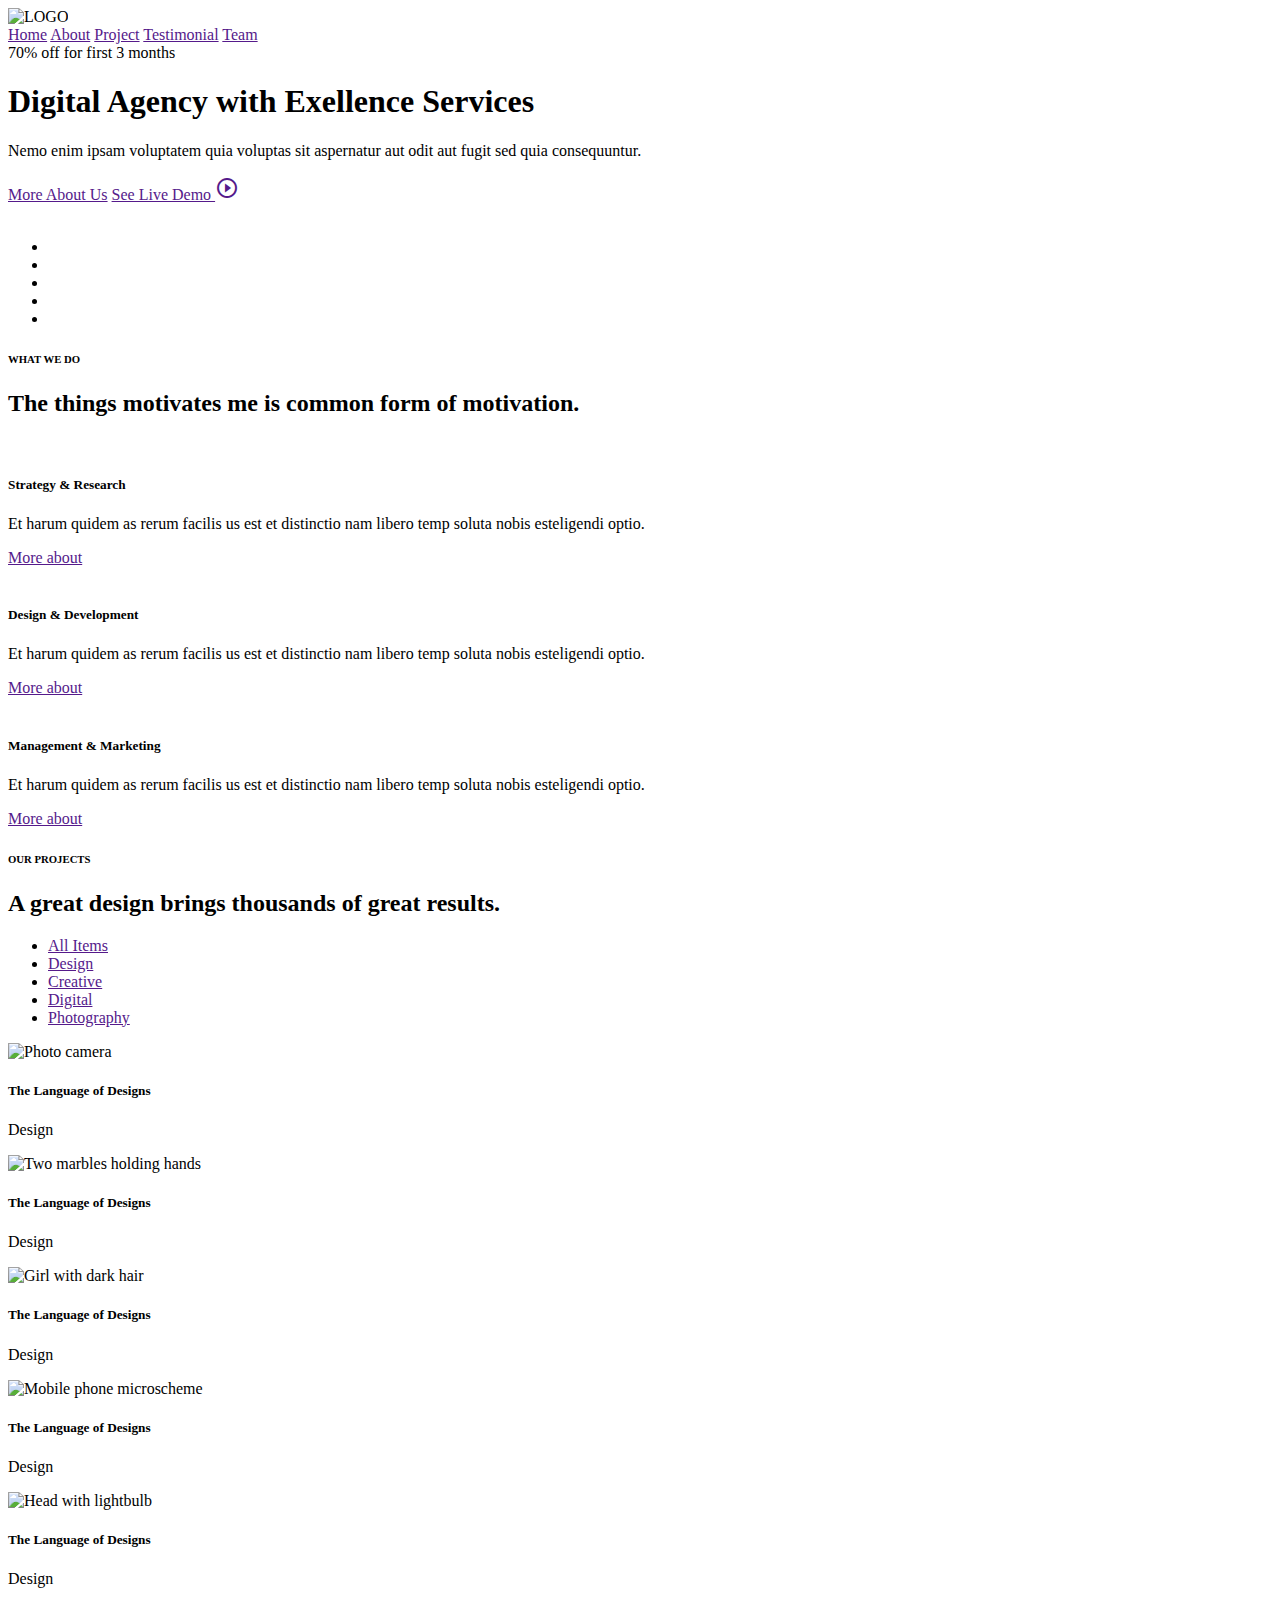
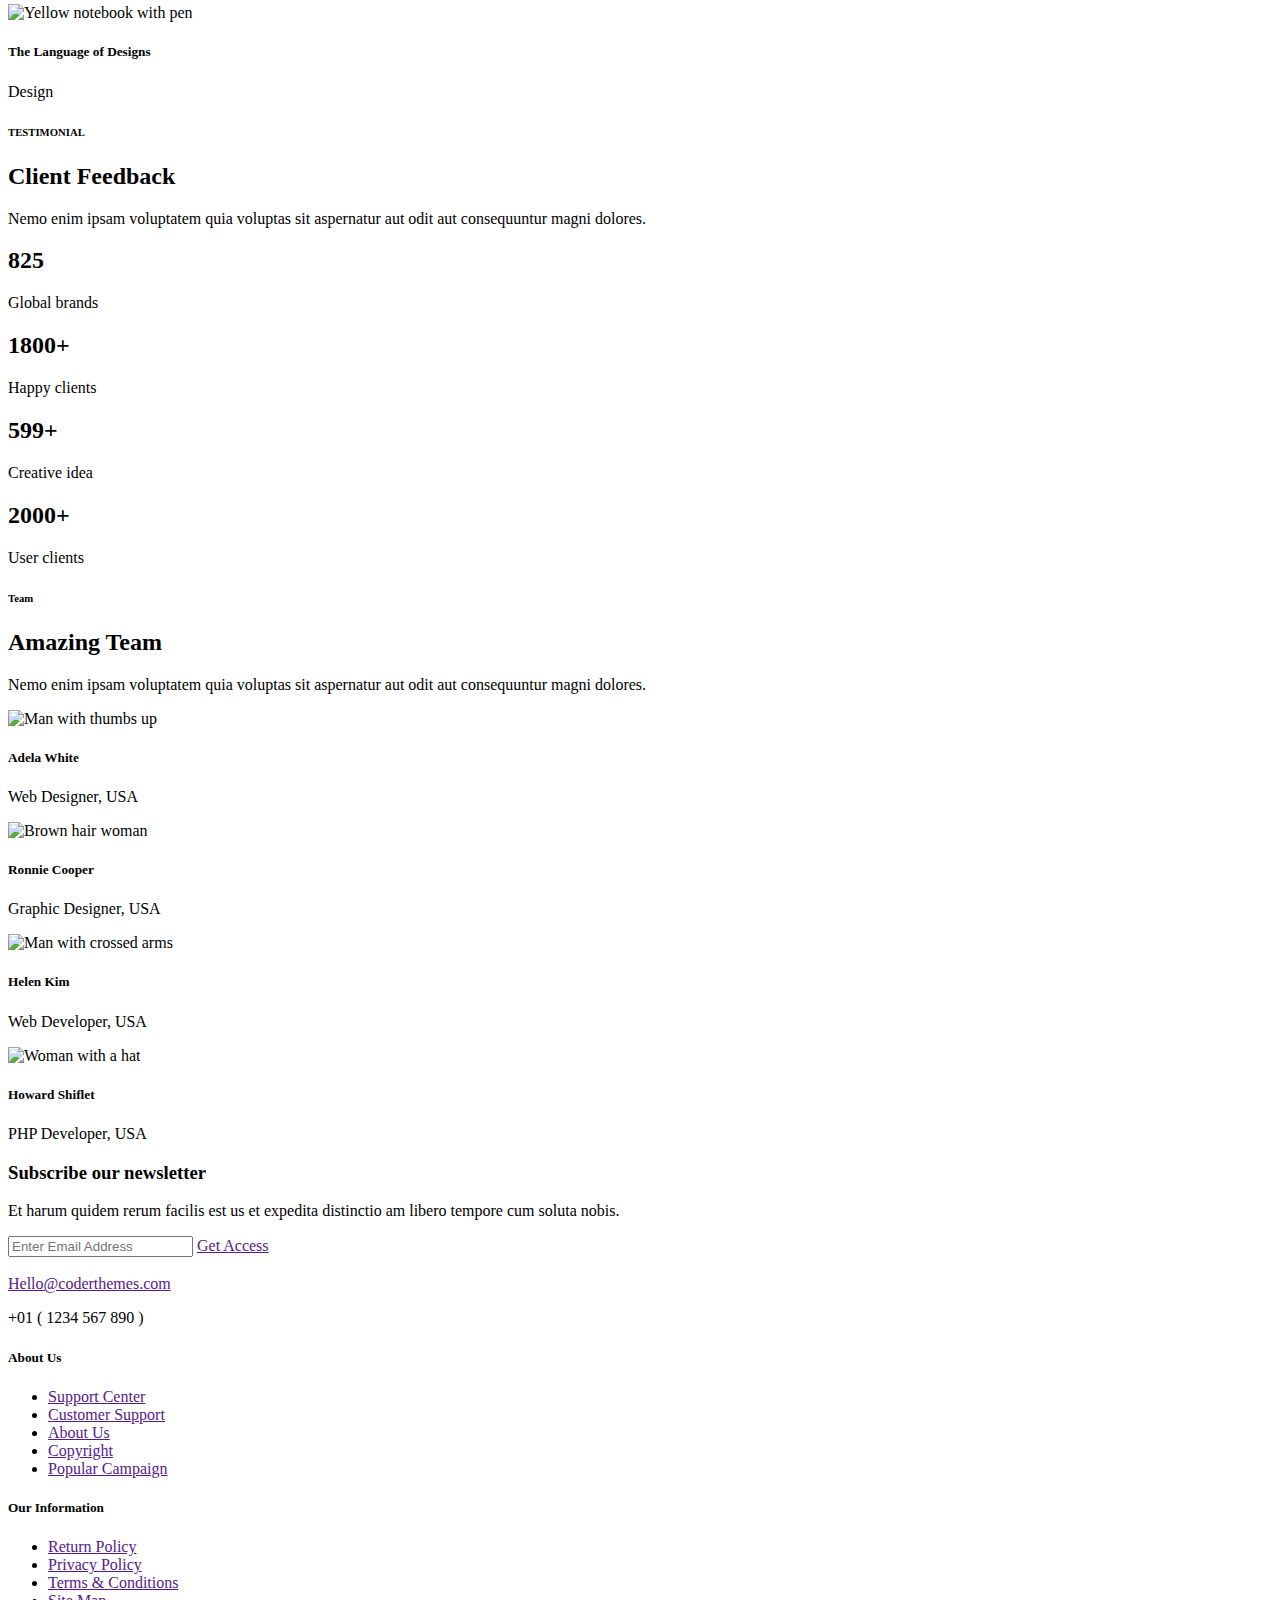
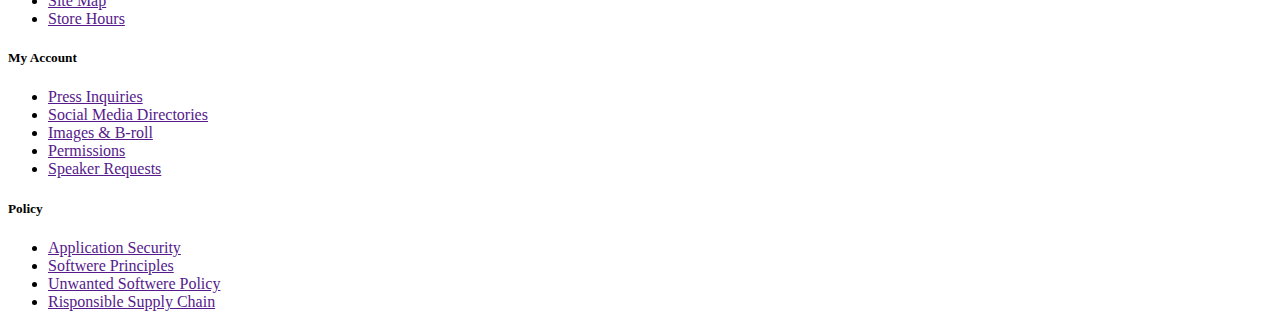
==== 2024-09-02/index.html @ af7a3ec1 "Main changes" ====
<!DOCTYPE html>
<html lang="en">

<head>
    <meta charset="UTF-8">
    <meta name="viewport" content="width=device-width, initial-scale=1.0">

    <title>Document</title>

    <link rel="stylesheet" href="/Paskaita5/styles/footer.css">
    <link rel="stylesheet" href="/Paskaita5/styles/general.css">
    <link rel="stylesheet" href="/Paskaita5/styles/header.css">
    <link rel="stylesheet" href="/Paskaita5/styles/our-project.css">
    <link rel="stylesheet" href="/Paskaita5/styles/statistics.css">
    <link rel="stylesheet" href="/Paskaita5/styles/subscribe.css">
    <link rel="stylesheet" href="/Paskaita5/styles/team.css">
    <link rel="stylesheet" href="/Paskaita5/styles/testimonial.css">
    <link rel="stylesheet" href="/Paskaita5/styles/what-we-do.css">
    <link rel="preconnect" href="https://fonts.googleapis.com">
    <link rel="preconnect" href="https://fonts.gstatic.com" crossorigin>
    <link href="https://fonts.googleapis.com/css2?family=Mandali&display=swap" rel="stylesheet">
    <link href="https://fonts.googleapis.com/icon?family=Material+Icons"
      rel="stylesheet">
</head>

<body>
    <header>
        <div class="nav-container">
            <nav class="container">
                <img src="/Paskaita5/assets/Images/logo-dark.png" alt="LOGO">
                <div>
                    <a href="">Home</a>
                    <a href="">About</a>
                    <a href="">Project</a>
                    <a href="">Testimonial</a>
                    <a href="">Team</a>
                </div>
            </nav>
        </div>
        <section class="hero">
            <div class="container">
                <div class="col">
                    <div class="discount"><span class="green-letters">70% off</span> for first 3 months</div>
                    <h1 class="hero-title">Digital Agency with Exellence Services</h1>
                    <p class="describtion">
                        Nemo enim ipsam voluptatem quia voluptas sit aspernatur aut odit aut fugit sed quia
                        consequuntur.
                    </p>
                    <a href="" class="about-us-btn">More About Us</a>
                    <a href="" class="live-demo-btn">See Live Demo
                        <i class="material-icons md-36">play_circle_outline</i>
                    </a>
                </div>
                <div class="col">
                    <img src="/Paskaita5/assets/Images/hero-img.png" alt="" class="hero-pic">
                </div>
            </div>

            <div class="grey-logos">
                <ul>
                    <li>
                        <img src="/Paskaita5/assets/Images/dribbble.png" alt="">
                    </li>
                    <li>
                        <img src="/Paskaita5/assets/Images/envato.png" alt="">
                    </li>
                    <li>
                        <img src="/Paskaita5/assets/Images/insta.png" alt="">
                    </li>
                    <li>
                        <img src="/Paskaita5/assets/Images/bootstrap.png" alt="">
                    </li>
                    <li>
                        <img src="/Paskaita5/assets/Images/jquery.png" alt="">
                    </li>
                </ul>
            </div>

        </section>
    </header>

    <main> <!-- puslapio pagrindinio turinio semantinis tagas-->
        <section id="what-we-do">
            <div class="container">

                <div class="row">
                    <div class="col">
                        <h6 class="subtitle">WHAT WE DO</h6>
                        <h2 class="title">The things motivates me is common form of motivation.</h2>
                    </div>
                </div>
            </div>
            <div class="container">
                <div class="row">
                    <div class="column">
                        <div class="icon">
                            <img src="/Paskaita5/assets/Images/icon1.png" alt="">
                        </div>
                        <h5 class="icon-title">Strategy & Research</h5>
                        <p class="text">Et harum quidem as rerum facilis us est et distinctio nam libero temp soluta
                            nobis esteligendi optio.</p>
                        <a href="">More about</a>
                    </div>
                    <div class="column">
                        <div class="icon">
                            <img src="/Paskaita5/assets/Images/icon2.png" alt="">
                        </div>
                        <h5 class="icon-title">Design & Development</h5>
                        <p class="text">Et harum quidem as rerum facilis us est et distinctio nam libero temp soluta
                            nobis esteligendi optio.</p>
                        <a href="">More about</a>
                    </div>
                    <div class="column">
                        <div class="icon">
                            <img src="/Paskaita5/assets/Images/icon3.png" alt="">
                        </div>
                        <h5 class="icon-title">Management & Marketing</h5>
                        <p class="text">Et harum quidem as rerum facilis us est et distinctio nam libero temp soluta
                            nobis esteligendi optio.</p>
                        <a href="">More about</a>
                    </div>
                </div>
            </div>
        </section>
        </section>

        <section id="our-project">
            <div class="container">
                <div class="row">
                    <div class="col">
                        <h6 class="subtitle">OUR PROJECTS</h6>
                        <h2 class="title">A great design brings thousands of great results.</h2>
                    </div>
                </div>
                <div class="row">
                    <ul class="menu">
                        <li>
                            <a href="" class="category">All Items</a>
                        </li>
                        <li>
                            <a href="" class="category">Design</a>
                        </li>
                        <li>
                            <a href="" class="category">Creative</a>
                        </li>
                        <li>
                            <a href="" class="category">Digital</a>
                        </li>
                        <li>
                            <a href="" class="category">Photography</a>
                        </li>
                    </ul>
                </div>
            </div>
            <div class="row">
                <div class="card-group">
                    <div class="card">
                        <div class="picture">
                            <img src="/Paskaita5/assets/Images/camera.jpg" alt="Photo camera">
                        </div>
                        <div class="card-text">
                            <h5 class="card-title">The Language of Designs</h5>
                            <p class="subtitle">Design</p>
                        </div>
                    </div>

                    <div class="card">
                        <div class="picture">
                            <img src="/Paskaita5/assets/Images/marbles.jpeg" alt="Two marbles holding hands">
                        </div>
                        <div class="card-text">
                            <h5 class="card-title">The Language of Designs</h5>
                            <p class="subtitle">Design</p>
                        </div>
                    </div>

                    <div class="card">
                        <div class="picture">
                            <img src="/Paskaita5/assets/Images/girl.jpg" alt="Girl with dark hair">
                        </div>
                        <div class="card-text">
                            <h5 class="card-title">The Language of Designs</h5>
                            <p class="subtitle">Design</p>
                        </div>
                    </div>


                    <div class="card">
                        <div class="picture">
                            <img src="/Paskaita5/assets/Images/phone.jpg" alt="Mobile phone microscheme">
                        </div>
                        <div class="card-text">
                            <h5 class="card-title">The Language of Designs</h5>
                            <p class="subtitle">Design</p>
                        </div>
                    </div>


                    <div class="card">
                        <div class="picture">
                            <img src="/Paskaita5/assets/Images/lightbulb.jpg" alt="Head with lightbulb">
                        </div>
                        <div class="card-text">
                            <h5 class="card-title">The Language of Designs</h5>
                            <p class="subtitle">Design</p>
                        </div>
                    </div>


                    <div class="card">
                        <div class="picture">
                            <img src="/Paskaita5/assets/Images/notebook.jpg" alt="Yellow notebook with pen">
                        </div>
                        <div class="card-text">
                            <h5 class="card-title">The Language of Designs</h5>
                            <p class="subtitle">Design</p>
                        </div>
                    </div>
                </div>
            </div>
        </section>

        <section id="testimonial">
            <div class="container">
                <div class="row">
                    <div class="container">
                        <h6 class="subtitle">TESTIMONIAL</h6>
                        <h2 class="title">Client Feedback</h2>
                        <p class="describtion">Nemo enim ipsam voluptatem quia voluptas sit aspernatur aut odit aut
                            consequuntur magni dolores.</p>
                    </div>
                </div>
                <div class="row">
                    <div class="slider">

                    </div>
                    <div class="pagination">

                    </div>
                </div>
            </div>
        </section>

        <section id="statistics">
            <div class="container">
                <div class="row">
                    <div class="content">
                        <h2 class="number">825</h2>
                        <p class="text-number">Global brands</p>
                    </div>
                    <div class="content">
                        <h2 class="number">1800+</h2>
                        <p class="text-number">Happy clients</p>
                    </div>
                    <div class="content">
                        <h2 class="number">599+</h2>
                        <p class="text-number">Creative idea</p>
                    </div>
                    <div class="content">
                        <h2 class="number">2000+</h2>
                        <p class="text-number">User clients</p>
                    </div>
                </div>
            </div>
        </section>

        <section class="team">
            <div class="container">
                <div class="row">
                    <h6 class="subtitle">Team</h6>
                    <h2 class="title">Amazing Team</h2>
                    <p class="describtion">Nemo enim ipsam voluptatem quia voluptas sit aspernatur aut odit aut
                        consequuntur magni dolores.</p>
                </div>
                <div class="row">
                    <div class="team">
                        <img src="/Paskaita5/assets/Images/team1.png" alt="Man with thumbs up" class="photo">
                        <h5 class="team-name">Adela White</h5>
                        <p class="job-title">Web Designer, USA</p>
                    </div>
                    <div class="team">
                        <img src="/Paskaita5/assets/Images/team2.png" alt="Brown hair woman" class="photo">
                        <h5 class="team-name">Ronnie Cooper</h5>
                        <p class="job-title">Graphic Designer, USA</p>
                    </div>
                    <div class="team">
                        <img src="/Paskaita5/assets/Images/team3.png" alt="Man with crossed arms" class="photo">
                        <h5 class="team-name">Helen Kim</h5>
                        <p class="job-title">Web Developer, USA</p>
                    </div>
                    <div class="team">
                        <img src="/Paskaita5/assets/Images/team4.png" alt="Woman with a hat" class="photo">
                        <h5 class="team-name">Howard Shiflet</h5>
                        <p class="job-title">PHP Developer, USA</p>
                    </div>
                </div>
            </div>
        </section>

        <section id="subscribe">
            <div class="subscribe-part">
                <div class="container">
                    <div class="text">
                        <h3 class="title">Subscribe our newsletter</h3>
                        <p class="subsribtion">Et harum quidem rerum facilis est us et expedita distinctio am libero
                            tempore cum soluta nobis.</p>
                    </div>
                    <div class="form-part">
                        <div class="container">
                            <i class="icon"></i>
                            <input type="email" class="email-form" placeholder="Enter Email Address">
                            <a href="" class="btn">Get Access</a>
                        </div>
                    </div>
                </div>
            </div>
            <div class="ending">
                <div class="row">
                    <div class="up-part">
                        <div class="footer-logo">
                            <a href="">
                                <img src="" alt="">
                            </a>
                        </div>
                        <a href="" class="light-text">Hello@coderthemes.com</a>
                        <p class="light-text">+01 ( 1234 567 890 )</p>
                    </div>
                    <div class="down-part">
                        <div class="row">
                            <div class="column">
                                <h5 class="footer-subtitle">About Us</h5>
                                <ul class="category-list">
                                    <li>
                                        <a href="" class="footer-link">Support Center</a>
                                    </li>
                                    <li>
                                        <a href="" class="footer-link">Customer Support</a>
                                    </li>
                                    <li>
                                        <a href="" class="footer-link">About Us</a>
                                    </li>
                                    <li>
                                        <a href="" class="footer-link">Copyright</a>
                                    </li>
                                    <li>
                                        <a href="" class="footer-link">Popular Campaign</a>
                                    </li>
                                </ul>
                            </div>
                            <div class="column">
                                <h5 class="footer-subtitle">Our Information</h5>
                                <ul class="category-list">
                                    <li>
                                        <a href="" class="footer-link">Return Policy</a>
                                    </li>
                                    <li>
                                        <a href="" class="footer-link">Privacy Policy</a>
                                    </li>
                                    <li>
                                        <a href="" class="footer-link">Terms & Conditions</a>
                                    </li>
                                    <li>
                                        <a href="" class="footer-link">Site Map</a>
                                    </li>
                                    <li>
                                        <a href="" class="footer-link">Store Hours</a>
                                    </li>
                                </ul>
                            </div>
                            <div class="column">
                                <h5 class="footer-subtitle">My Account</h5>
                                <ul class="category-list">
                                    <li>
                                        <a href="" class="footer-link">Press Inquiries</a>
                                    </li>
                                    <li>
                                        <a href="" class="footer-link">Social Media Directories</a>
                                    </li>
                                    <li>
                                        <a href="" class="footer-link">Images & B-roll</a>
                                    </li>
                                    <li>
                                        <a href="" class="footer-link">Permissions</a>
                                    </li>
                                    <li>
                                        <a href="" class="footer-link">Speaker Requests</a>
                                    </li>
                                </ul>
                            </div>
                            <div class="column">
                                <h5 class="footer-subtitle">Policy</h5>
                                <ul class="category-list">
                                    <li>
                                        <a href="" class="footer-link">Application Security</a>
                                    </li>
                                    <li>
                                        <a href="" class="footer-link">Softwere Principles</a>
                                    </li>
                                    <li>
                                        <a href="" class="footer-link">Unwanted Softwere Policy</a>
                                    </li>
                                    <li>
                                        <a href="" class="footer-link">Risponsible Supply Chain</a>
                                    </li>
                                </ul>
                            </div>
                        </div>
                    </div>
                </div>
            </div>
        </section>
    </main>

    <footer>
        <a href="" class="back-to-top-btn">
            <i></i>
        </a>
    </footer>

</body>

</html>
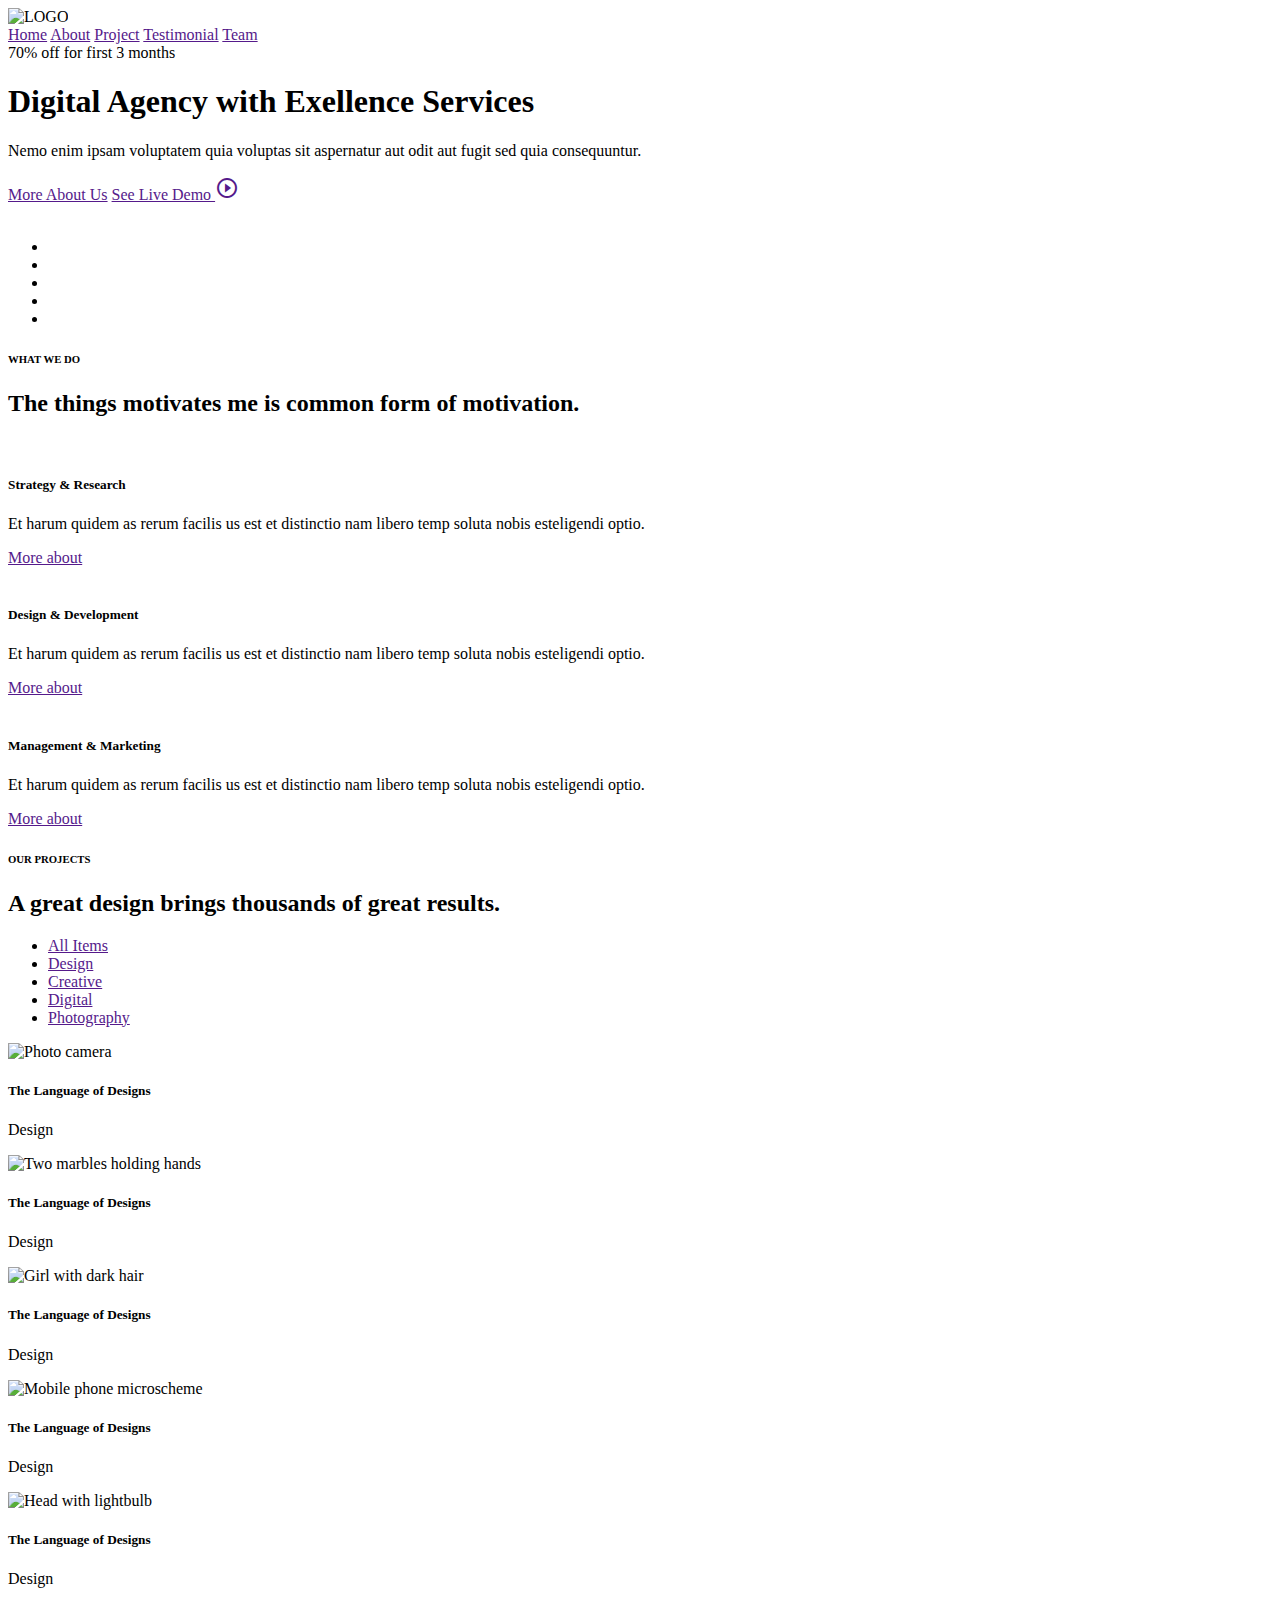
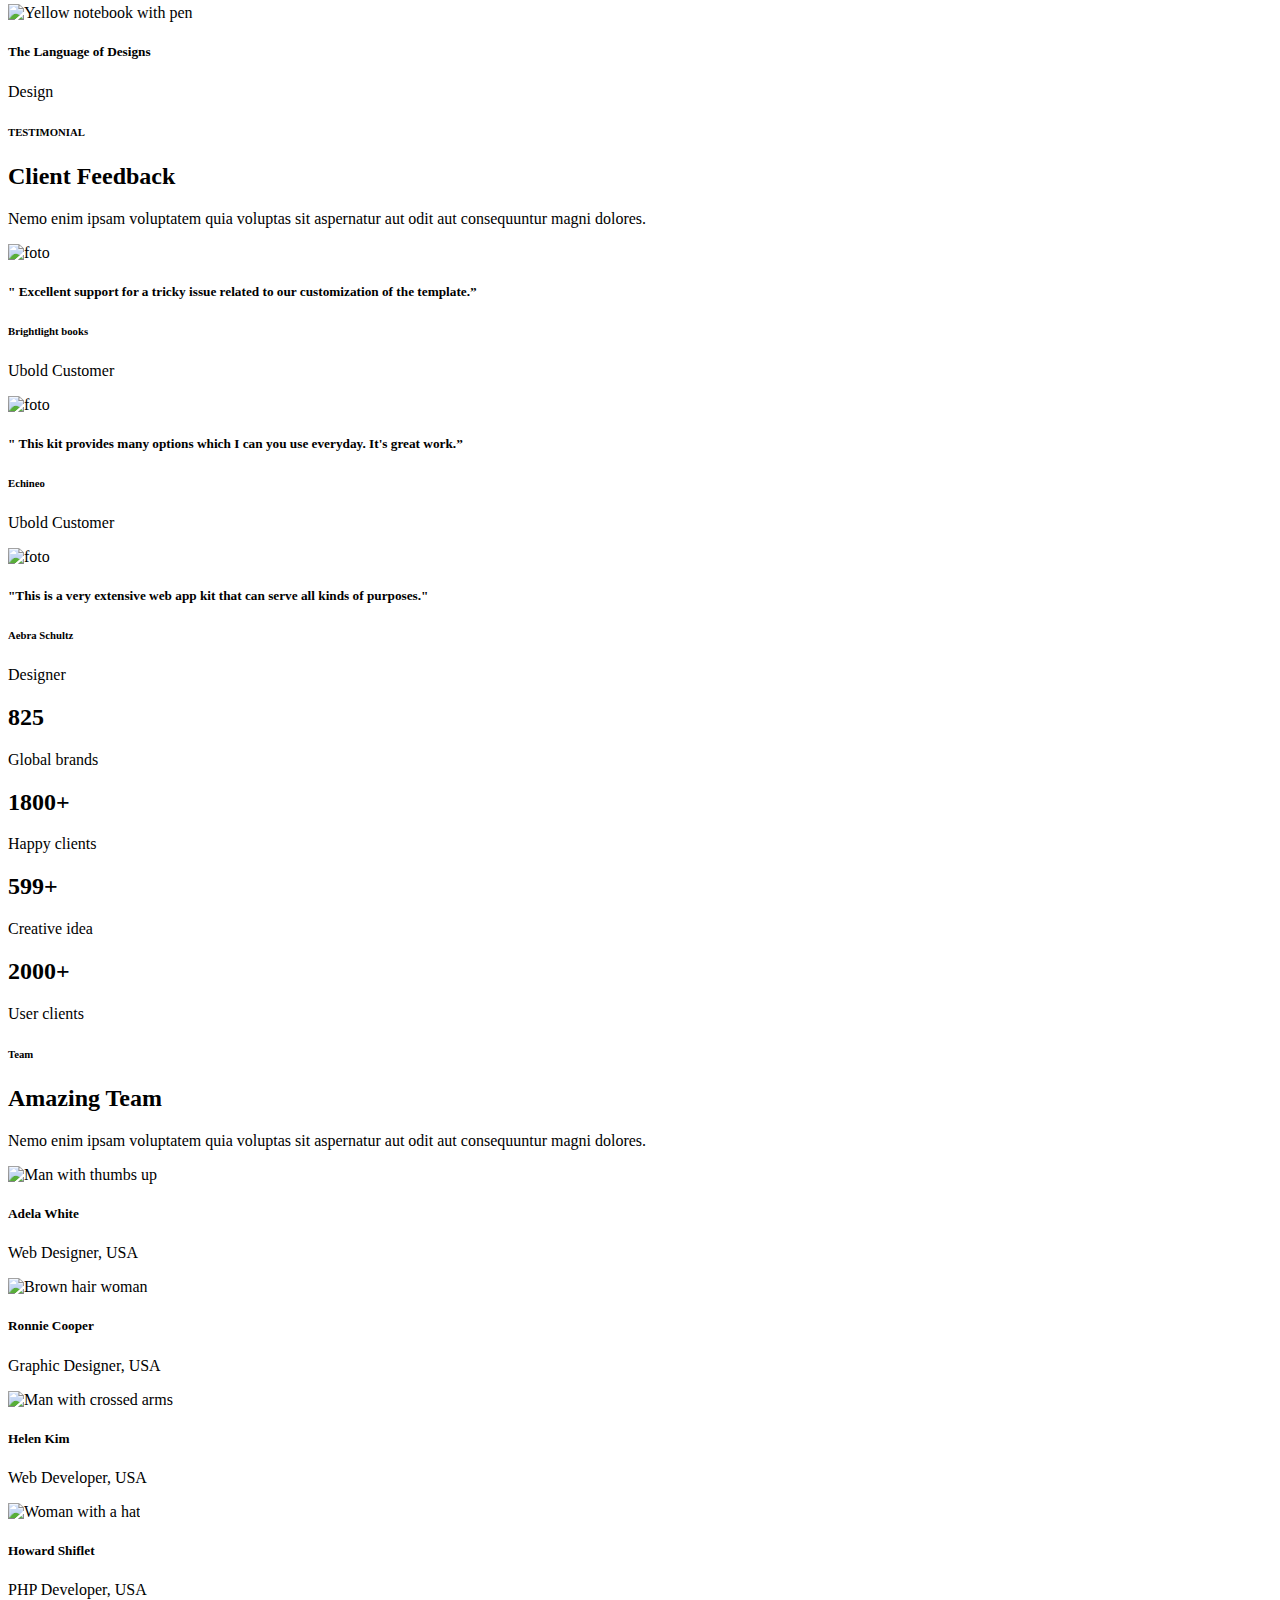
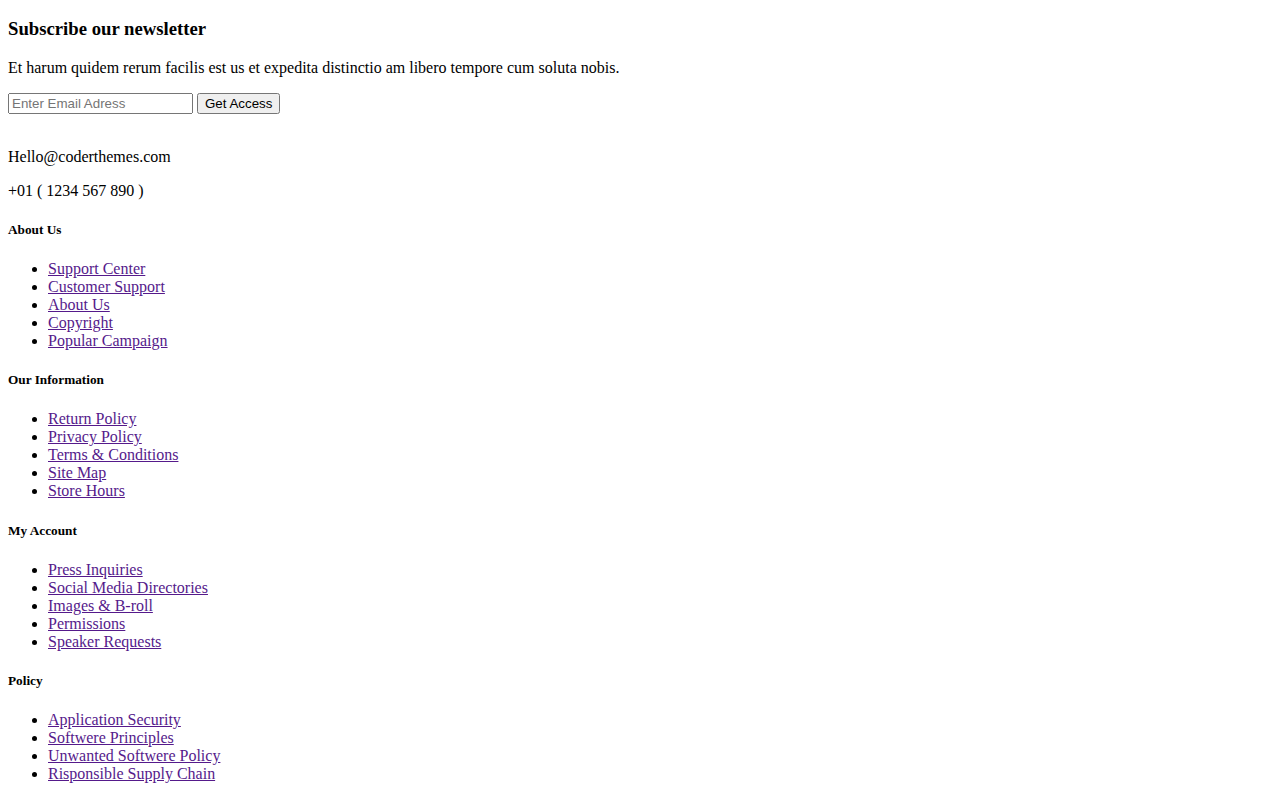
==== commit 3a93fbbd: "Main changes" ====
--- a/2024-09-02/index.html
+++ b/2024-09-02/index.html
@@ -5,30 +5,31 @@
     <meta charset="UTF-8">
     <meta name="viewport" content="width=device-width, initial-scale=1.0">
 
-    <title>Document</title>
-
-    <link rel="stylesheet" href="/Paskaita5/styles/footer.css">
-    <link rel="stylesheet" href="/Paskaita5/styles/general.css">
-    <link rel="stylesheet" href="/Paskaita5/styles/header.css">
-    <link rel="stylesheet" href="/Paskaita5/styles/our-project.css">
-    <link rel="stylesheet" href="/Paskaita5/styles/statistics.css">
-    <link rel="stylesheet" href="/Paskaita5/styles/subscribe.css">
-    <link rel="stylesheet" href="/Paskaita5/styles/team.css">
-    <link rel="stylesheet" href="/Paskaita5/styles/testimonial.css">
-    <link rel="stylesheet" href="/Paskaita5/styles/what-we-do.css">
+    <title>Dojek project</title>
+
+    <link rel="stylesheet" href="/styles/footer.css">
+    <link rel="stylesheet" href="/styles/general.css">
+    <link rel="stylesheet" href="/styles/header.css">
+    <link rel="stylesheet" href="/styles/our-project.css">
+    <link rel="stylesheet" href="/styles/statistics.css">
+    <link rel="stylesheet" href="/styles/subscribe.css">
+    <link rel="stylesheet" href="/styles/team.css">
+    <link rel="stylesheet" href="/styles/testimonial.css">
+    <link rel="stylesheet" href="/styles/what-we-do.css">
     <link rel="preconnect" href="https://fonts.googleapis.com">
     <link rel="preconnect" href="https://fonts.gstatic.com" crossorigin>
     <link href="https://fonts.googleapis.com/css2?family=Mandali&display=swap" rel="stylesheet">
     <link href="https://fonts.googleapis.com/icon?family=Material+Icons"
       rel="stylesheet">
+    <link rel="stylesheet" href="https://cdnjs.cloudflare.com/ajax/libs/font-awesome/6.6.0/css/all.min.css" integrity="sha512-Kc323vGBEqzTmouAECnVceyQqyqdsSiqLQISBL29aUW4U/M7pSPA/gEUZQqv1cwx4OnYxTxve5UMg5GT6L4JJg==" crossorigin="anonymous" referrerpolicy="no-referrer" />
 </head>
 
 <body>
     <header>
         <div class="nav-container">
             <nav class="container">
-                <img src="/Paskaita5/assets/Images/logo-dark.png" alt="LOGO">
-                <div>
+                <img src="/assets/Images/logo-dark.png" class="logo" alt="LOGO">
+                <div class="nav-menu">
                     <a href="">Home</a>
                     <a href="">About</a>
                     <a href="">Project</a>
@@ -52,26 +53,26 @@
                     </a>
                 </div>
                 <div class="col">
-                    <img src="/Paskaita5/assets/Images/hero-img.png" alt="" class="hero-pic">
+                    <img src="/assets/Images/hero-img.png" alt="" class="hero-pic">
                 </div>
             </div>
 
             <div class="grey-logos">
                 <ul>
                     <li>
-                        <img src="/Paskaita5/assets/Images/dribbble.png" alt="">
+                        <img src="/assets/Images/dribbble.png" alt="">
                     </li>
                     <li>
-                        <img src="/Paskaita5/assets/Images/envato.png" alt="">
+                        <img src="/assets/Images/envato.png" alt="">
                     </li>
                     <li>
-                        <img src="/Paskaita5/assets/Images/insta.png" alt="">
+                        <img src="/assets/Images/insta.png" alt="">
                     </li>
                     <li>
-                        <img src="/Paskaita5/assets/Images/bootstrap.png" alt="">
+                        <img src="/assets/Images/bootstrap.png" alt="">
                     </li>
                     <li>
-                        <img src="/Paskaita5/assets/Images/jquery.png" alt="">
+                        <img src="/assets/Images/jquery.png" alt="">
                     </li>
                 </ul>
             </div>
@@ -81,20 +82,19 @@
 
     <main> <!-- puslapio pagrindinio turinio semantinis tagas-->
         <section id="what-we-do">
-            <div class="container">
-
-                <div class="row">
+            <div class="what-we-do-container">
+
+                <div class="row container">
                     <div class="col">
                         <h6 class="subtitle">WHAT WE DO</h6>
                         <h2 class="title">The things motivates me is common form of motivation.</h2>
                     </div>
                 </div>
             </div>
-            <div class="container">
-                <div class="row">
+                <div class="row container">
                     <div class="column">
                         <div class="icon">
-                            <img src="/Paskaita5/assets/Images/icon1.png" alt="">
+                            <img src="/assets/Images/icon1.png" alt="">
                         </div>
                         <h5 class="icon-title">Strategy & Research</h5>
                         <p class="text">Et harum quidem as rerum facilis us est et distinctio nam libero temp soluta
@@ -103,7 +103,7 @@
                     </div>
                     <div class="column">
                         <div class="icon">
-                            <img src="/Paskaita5/assets/Images/icon2.png" alt="">
+                            <img src="/assets/Images/icon2.png" alt="">
                         </div>
                         <h5 class="icon-title">Design & Development</h5>
                         <p class="text">Et harum quidem as rerum facilis us est et distinctio nam libero temp soluta
@@ -112,7 +112,7 @@
                     </div>
                     <div class="column">
                         <div class="icon">
-                            <img src="/Paskaita5/assets/Images/icon3.png" alt="">
+                            <img src="/assets/Images/icon3.png" alt="">
                         </div>
                         <h5 class="icon-title">Management & Marketing</h5>
                         <p class="text">Et harum quidem as rerum facilis us est et distinctio nam libero temp soluta
@@ -120,14 +120,13 @@
                         <a href="">More about</a>
                     </div>
                 </div>
-            </div>
         </section>
         </section>
 
         <section id="our-project">
             <div class="container">
                 <div class="row">
-                    <div class="col">
+                    <div class="column">
                         <h6 class="subtitle">OUR PROJECTS</h6>
                         <h2 class="title">A great design brings thousands of great results.</h2>
                     </div>
@@ -156,60 +155,60 @@
                 <div class="card-group">
                     <div class="card">
                         <div class="picture">
-                            <img src="/Paskaita5/assets/Images/camera.jpg" alt="Photo camera">
-                        </div>
-                        <div class="card-text">
-                            <h5 class="card-title">The Language of Designs</h5>
-                            <p class="subtitle">Design</p>
-                        </div>
-                    </div>
-
-                    <div class="card">
-                        <div class="picture">
-                            <img src="/Paskaita5/assets/Images/marbles.jpeg" alt="Two marbles holding hands">
-                        </div>
-                        <div class="card-text">
-                            <h5 class="card-title">The Language of Designs</h5>
-                            <p class="subtitle">Design</p>
-                        </div>
-                    </div>
-
-                    <div class="card">
-                        <div class="picture">
-                            <img src="/Paskaita5/assets/Images/girl.jpg" alt="Girl with dark hair">
-                        </div>
-                        <div class="card-text">
-                            <h5 class="card-title">The Language of Designs</h5>
-                            <p class="subtitle">Design</p>
-                        </div>
-                    </div>
-
-
-                    <div class="card">
-                        <div class="picture">
-                            <img src="/Paskaita5/assets/Images/phone.jpg" alt="Mobile phone microscheme">
-                        </div>
-                        <div class="card-text">
-                            <h5 class="card-title">The Language of Designs</h5>
-                            <p class="subtitle">Design</p>
-                        </div>
-                    </div>
-
-
-                    <div class="card">
-                        <div class="picture">
-                            <img src="/Paskaita5/assets/Images/lightbulb.jpg" alt="Head with lightbulb">
-                        </div>
-                        <div class="card-text">
-                            <h5 class="card-title">The Language of Designs</h5>
-                            <p class="subtitle">Design</p>
-                        </div>
-                    </div>
-
-
-                    <div class="card">
-                        <div class="picture">
-                            <img src="/Paskaita5/assets/Images/notebook.jpg" alt="Yellow notebook with pen">
+                            <img src="/assets/Images/camera.jpg" alt="Photo camera">
+                        </div>
+                        <div class="card-text">
+                            <h5 class="card-title">The Language of Designs</h5>
+                            <p class="subtitle">Design</p>
+                        </div>
+                    </div>
+
+                    <div class="card">
+                        <div class="picture">
+                            <img src="/assets/Images/marbles.jpeg" alt="Two marbles holding hands">
+                        </div>
+                        <div class="card-text">
+                            <h5 class="card-title">The Language of Designs</h5>
+                            <p class="subtitle">Design</p>
+                        </div>
+                    </div>
+
+                    <div class="card">
+                        <div class="picture">
+                            <img src="/assets/Images/girl.jpg" alt="Girl with dark hair">
+                        </div>
+                        <div class="card-text">
+                            <h5 class="card-title">The Language of Designs</h5>
+                            <p class="subtitle">Design</p>
+                        </div>
+                    </div>
+
+
+                    <div class="card">
+                        <div class="picture">
+                            <img src="/assets/Images/phone.jpg" alt="Mobile phone microscheme">
+                        </div>
+                        <div class="card-text">
+                            <h5 class="card-title">The Language of Designs</h5>
+                            <p class="subtitle">Design</p>
+                        </div>
+                    </div>
+
+
+                    <div class="card">
+                        <div class="picture">
+                            <img src="/assets/Images/lightbulb.jpg" alt="Head with lightbulb">
+                        </div>
+                        <div class="card-text">
+                            <h5 class="card-title">The Language of Designs</h5>
+                            <p class="subtitle">Design</p>
+                        </div>
+                    </div>
+
+
+                    <div class="card">
+                        <div class="picture">
+                            <img src="/assets/Images/notebook.jpg" alt="Yellow notebook with pen">
                         </div>
                         <div class="card-text">
                             <h5 class="card-title">The Language of Designs</h5>
@@ -223,11 +222,37 @@
         <section id="testimonial">
             <div class="container">
                 <div class="row">
-                    <div class="container">
+                    <div class="column">
                         <h6 class="subtitle">TESTIMONIAL</h6>
                         <h2 class="title">Client Feedback</h2>
                         <p class="describtion">Nemo enim ipsam voluptatem quia voluptas sit aspernatur aut odit aut
                             consequuntur magni dolores.</p>
+                    </div>
+                </div>
+                <div class="card-group">
+                    <div class="card">
+                        <div class="card-base">
+                            <img src="/assets/Images/user-1.jpg" alt="foto" class="round-img">
+                            <h5>" Excellent support for a tricky issue related to our customization of the template.”</h5>
+                            <h6>Brightlight books</h6>
+                            <p>Ubold Customer</p>
+                        </div>
+                    </div>
+                    <div class="card">
+                        <div class="card-base">
+                            <img src="/assets/Images/user-2.jpg" alt="foto" class="round-img">
+                            <h5>" This kit provides many options which I can you use everyday. It's great work.”</h5>
+                            <h6>Echineo</h6>
+                            <p>Ubold Customer</p>
+                        </div>
+                    </div>
+                    <div class="card">
+                        <div class="card-base">
+                            <img src="/assets/Images/user-3.jpg" alt="foto" class="round-img">
+                            <h5>"This is a very extensive web app kit that can serve all kinds of purposes."</h5>
+                            <h6>Aebra Schultz</h6>
+                            <p>Designer</p>
+                        </div>
                     </div>
                 </div>
                 <div class="row">
@@ -266,143 +291,38 @@
 
         <section class="team">
             <div class="container">
-                <div class="row">
+                <div class="top">
                     <h6 class="subtitle">Team</h6>
                     <h2 class="title">Amazing Team</h2>
-                    <p class="describtion">Nemo enim ipsam voluptatem quia voluptas sit aspernatur aut odit aut
-                        consequuntur magni dolores.</p>
-                </div>
-                <div class="row">
-                    <div class="team">
-                        <img src="/Paskaita5/assets/Images/team1.png" alt="Man with thumbs up" class="photo">
-                        <h5 class="team-name">Adela White</h5>
-                        <p class="job-title">Web Designer, USA</p>
-                    </div>
-                    <div class="team">
-                        <img src="/Paskaita5/assets/Images/team2.png" alt="Brown hair woman" class="photo">
-                        <h5 class="team-name">Ronnie Cooper</h5>
-                        <p class="job-title">Graphic Designer, USA</p>
-                    </div>
-                    <div class="team">
-                        <img src="/Paskaita5/assets/Images/team3.png" alt="Man with crossed arms" class="photo">
-                        <h5 class="team-name">Helen Kim</h5>
-                        <p class="job-title">Web Developer, USA</p>
-                    </div>
-                    <div class="team">
-                        <img src="/Paskaita5/assets/Images/team4.png" alt="Woman with a hat" class="photo">
-                        <h5 class="team-name">Howard Shiflet</h5>
-                        <p class="job-title">PHP Developer, USA</p>
-                    </div>
-                </div>
-            </div>
-        </section>
-
-        <section id="subscribe">
-            <div class="subscribe-part">
-                <div class="container">
-                    <div class="text">
-                        <h3 class="title">Subscribe our newsletter</h3>
-                        <p class="subsribtion">Et harum quidem rerum facilis est us et expedita distinctio am libero
-                            tempore cum soluta nobis.</p>
-                    </div>
-                    <div class="form-part">
-                        <div class="container">
-                            <i class="icon"></i>
-                            <input type="email" class="email-form" placeholder="Enter Email Address">
-                            <a href="" class="btn">Get Access</a>
-                        </div>
-                    </div>
-                </div>
-            </div>
-            <div class="ending">
-                <div class="row">
-                    <div class="up-part">
-                        <div class="footer-logo">
-                            <a href="">
-                                <img src="" alt="">
-                            </a>
-                        </div>
-                        <a href="" class="light-text">Hello@coderthemes.com</a>
-                        <p class="light-text">+01 ( 1234 567 890 )</p>
-                    </div>
-                    <div class="down-part">
-                        <div class="row">
-                            <div class="column">
-                                <h5 class="footer-subtitle">About Us</h5>
-                                <ul class="category-list">
-                                    <li>
-                                        <a href="" class="footer-link">Support Center</a>
-                                    </li>
-                                    <li>
-                                        <a href="" class="footer-link">Customer Support</a>
-                                    </li>
-                                    <li>
-                                        <a href="" class="footer-link">About Us</a>
-                                    </li>
-                                    <li>
-                                        <a href="" class="footer-link">Copyright</a>
-                                    </li>
-                                    <li>
-                                        <a href="" class="footer-link">Popular Campaign</a>
-                                    </li>
-                                </ul>
+                    <p class="describtion">Nemo enim ipsam voluptatem quia voluptas sit aspernatur aut odit aut consequuntur magni dolores.</p>
+                </div>
+                <div class="team-list">
+                    <div class="team-list-cont">
+                        <div class="team-member">
+                            <div class="team-foto">
+                                <img src="/assets/Images/team1.png" alt="Man with thumbs up">
+                                <h5 class="team-name">Adela White</h5>
+                                <p class="job-title">Web Designer, USA</p>
                             </div>
-                            <div class="column">
-                                <h5 class="footer-subtitle">Our Information</h5>
-                                <ul class="category-list">
-                                    <li>
-                                        <a href="" class="footer-link">Return Policy</a>
-                                    </li>
-                                    <li>
-                                        <a href="" class="footer-link">Privacy Policy</a>
-                                    </li>
-                                    <li>
-                                        <a href="" class="footer-link">Terms & Conditions</a>
-                                    </li>
-                                    <li>
-                                        <a href="" class="footer-link">Site Map</a>
-                                    </li>
-                                    <li>
-                                        <a href="" class="footer-link">Store Hours</a>
-                                    </li>
-                                </ul>
+                        </div>
+                        <div class="team-member">
+                            <div class="team-foto">
+                                <img src="/assets/Images/team2.png" alt="Brown hair woman">
+                                <h5 class="team-name">Ronnie Cooper</h5>
+                                <p class="job-title">Graphic Designer, USA</p>
                             </div>
-                            <div class="column">
-                                <h5 class="footer-subtitle">My Account</h5>
-                                <ul class="category-list">
-                                    <li>
-                                        <a href="" class="footer-link">Press Inquiries</a>
-                                    </li>
-                                    <li>
-                                        <a href="" class="footer-link">Social Media Directories</a>
-                                    </li>
-                                    <li>
-                                        <a href="" class="footer-link">Images & B-roll</a>
-                                    </li>
-                                    <li>
-                                        <a href="" class="footer-link">Permissions</a>
-                                    </li>
-                                    <li>
-                                        <a href="" class="footer-link">Speaker Requests</a>
-                                    </li>
-                                </ul>
+                        </div>
+                        <div class="team-member">
+                            <div class="team-foto">
+                                <img src="/assets/Images/team3.png" alt="Man with crossed arms">
+                                <h5 class="team-name">Helen Kim</h5>
+                                <p class="job-title">Web Developer, USA</p>
                             </div>
-                            <div class="column">
-                                <h5 class="footer-subtitle">Policy</h5>
-                                <ul class="category-list">
-                                    <li>
-                                        <a href="" class="footer-link">Application Security</a>
-                                    </li>
-                                    <li>
-                                        <a href="" class="footer-link">Softwere Principles</a>
-                                    </li>
-                                    <li>
-                                        <a href="" class="footer-link">Unwanted Softwere Policy</a>
-                                    </li>
-                                    <li>
-                                        <a href="" class="footer-link">Risponsible Supply Chain</a>
-                                    </li>
-                                </ul>
+                        <div class="team-member">
+                            <div class="team-foto">
+                                <img src="/assets/Images/team4.png" alt="Woman with a hat">
+                                <h5 class="team-name">Howard Shiflet</h5>
+                                <p class="job-title">PHP Developer, USA</p>
                             </div>
                         </div>
                     </div>
@@ -410,11 +330,69 @@
             </div>
         </section>
     </main>
-
     <footer>
-        <a href="" class="back-to-top-btn">
-            <i></i>
-        </a>
+        <section class="upper-part container">
+            <div class="banner">
+                <div class="left">
+                    <h3>Subscribe our newsletter</h3>
+                    <p class="white-text">Et harum quidem rerum facilis est us et expedita distinctio am libero tempore cum soluta nobis.</p>
+                </div>
+                <div class="right">
+                    <i class="fa-solid fa-envelope"></i>
+                    <input type="email" class="email-input" placeholder="Enter Email Adress">
+                    <button>Get Access</button>
+                </div>
+            </div>
+        </section>
+        <section class="bottom-part container">
+            <div class="left">
+                <img src="/assets/Images/logo-dark.png" alt="" class="logo">
+                <p>Hello@coderthemes.com</p>
+                <p>+01 ( 1234 567 890 )</p>
+            </div>
+            <div class="right">
+                <div class="column">
+                    <h5>About Us</h5>
+                    <ul>
+                        <li><a href="">Support Center</a></li>
+                        <li><a href="">Customer Support</a></li>
+                        <li><a href="">About Us</a></li>
+                        <li><a href="">Copyright</a></li>
+                        <li><a href="">Popular Campaign</a></li>
+                    </ul>
+                </div>
+                <div class="column">
+                    <h5>Our Information</h5>
+                    <ul>
+                        <li><a href="">Return Policy</a></li>
+                        <li><a href="">Privacy Policy</a></li>
+                        <li><a href="">Terms & Conditions</a></li>
+                        <li><a href="">Site Map</a></li>
+                        <li><a href="">Store Hours</a></li>
+                    </ul>
+                </div>
+                <div class="column">
+                    <h5>My Account</h5>
+                    <ul>
+                        <li><a href="">Press Inquiries</a></li>
+                        <li><a href="">Social Media Directories</a></li>
+                        <li><a href="">Images & B-roll</a></li>
+                        <li><a href="">Permissions</a></li>
+                        <li><a href="">Speaker Requests</a></li>
+                    </ul>
+                </div>
+                <div class="column">
+                    <h5>Policy</h5>
+                    <ul>
+                        <li><a href="">Application Security</a></li>
+                        <li><a href="">Softwere Principles</a></li>
+                        <li><a href="">Unwanted Softwere Policy</a></li>
+                        <li><a href="">Risponsible Supply Chain</a></li>
+                    </ul>
+                </div>
+            </div>
+
+        </section>
     </footer>
 
 </body>
